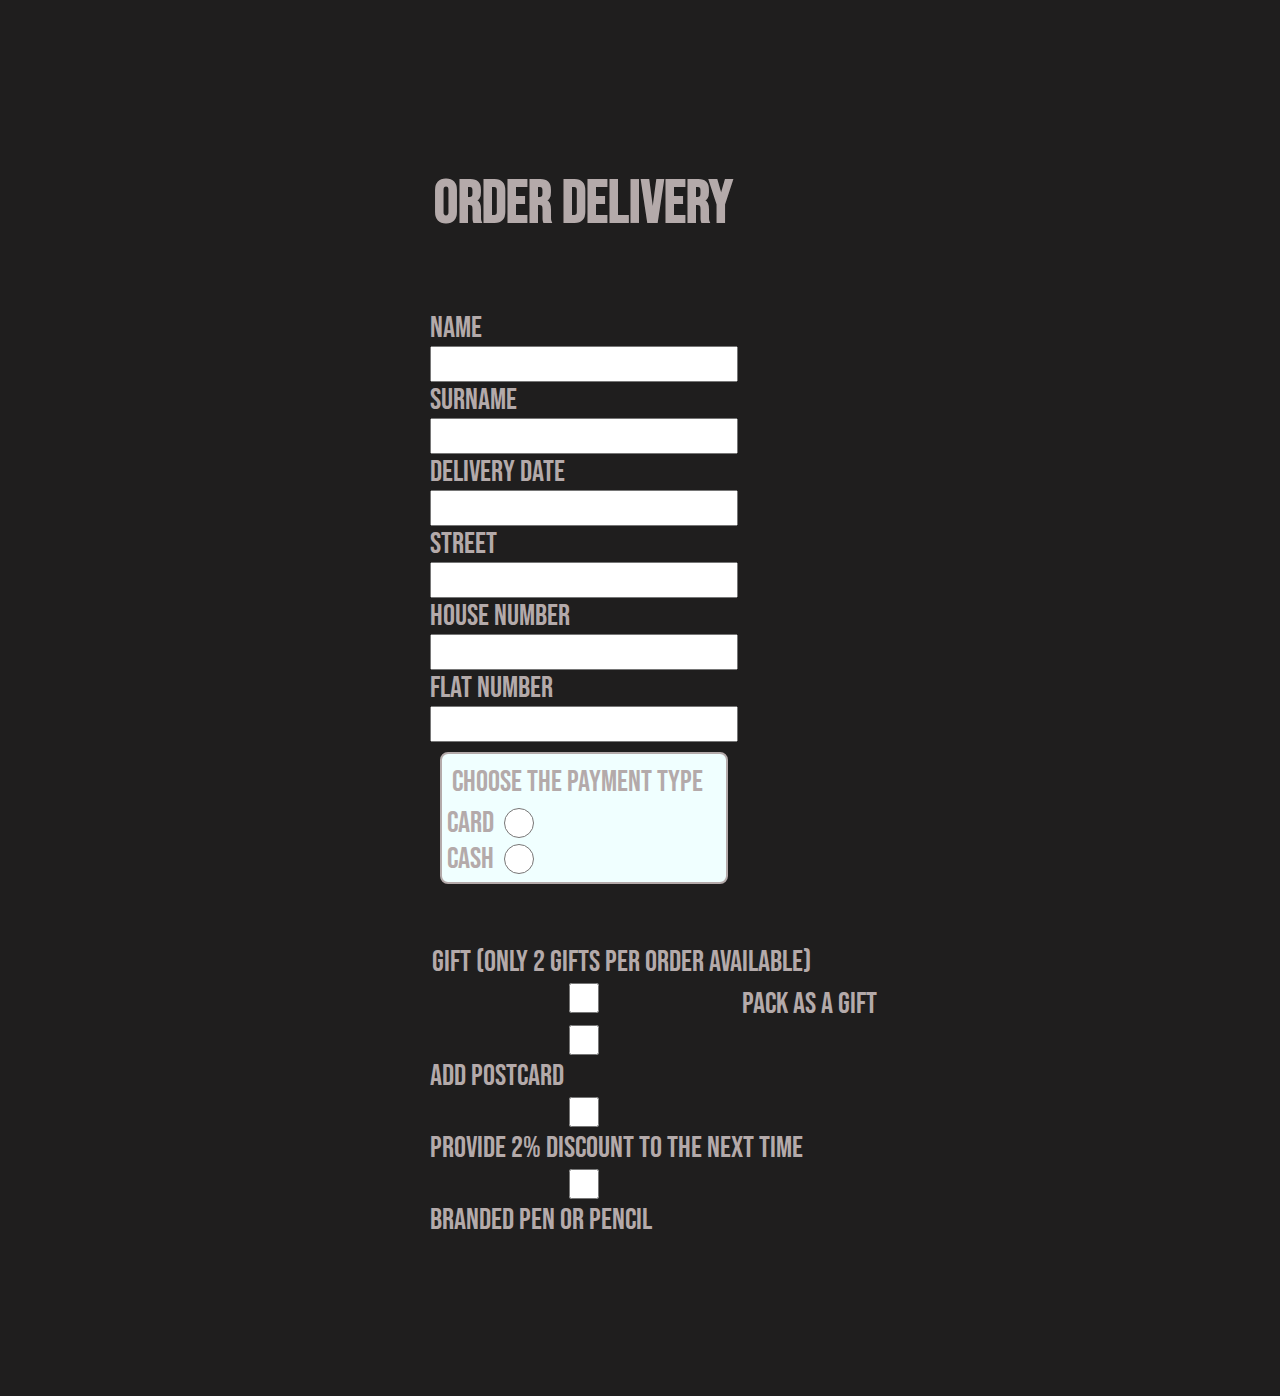
==== order.html @ 2a41215e "init: uploading files" ====
<!DOCTYPE html>
<html lang="en">
<head>
    <meta charset="UTF-8">
    <meta http-equiv="X-UA-Compatible" content="IE=edge">
    <meta name="viewport" content="width=device-width, initial-scale=1.0">
    <link rel="preconnect" href="https://fonts.googleapis.com">
<link rel="preconnect" href="https://fonts.gstatic.com" crossorigin>
<link href="https://fonts.googleapis.com/css2?family=Bebas+Neue&display=swap" rel="stylesheet">
    <link rel="stylesheet" href="order-styles.css">
    <title>Order delivery</title>
</head>
<body>
    <div id="delivery-container">
    <h1>Order delivery</h3>
    <form action="GET">
        <section>
            <ul>
                <li>
        <label for="fname">Name</label>
        <input id="fname" type="text" name="firstname" minlength="4">
    </li>
    <li>
        <label for="sname">SurName</label>
        <input type="text" name="surname" id="sname">
    </li>
    <li>
        <label for="delivery">delivery date</label>
        <input type="text" name="" id="delivery">
    </li>
    <li>
        <label for="street">street</label>
        <input type="text" name="" id="street">
    </li>
    <li>
        <label for="housen">house number</label>
        <input type="text" name="" id="housen">
    </li>
    <li>
        <label for="flatn">flat number</label>
        <input type="text" name="" id="flatn">
    </li>
    <li id="cash-card">
        <p>Choose the payment type</p>
        <div class="card-pay-container">
        <label for="card">Card</label>
        <input type="radio" id="card-pay" name="fav_language" value="card">
        </div>
        <div class="card-pay-container">
        <label for="cash">Cash</label>
        <input type="radio" id="cash-pay" name="fav_language" value="cash">
        </div>
    </li>
    </ul>
    </section>

    <section id="gift">
        <ul>
            
        <legend>Gift (only 2 gifts per order available)</legend>
        <li></li>
        <input type="checkbox" id="pack" name="present" value="Pack as a gift">
        <label for="pack">Pack as a gift</label>
    </li>
    <li>
        <input type="checkbox" id="postcard" name="present" value="Add postcard">
        <label for="postcard">Add postcard</label>
    </li>
    <li>
        <input type="checkbox" id="discount" name="present" value="Provide 2% discount to the next time">
        <label for="discount">Provide 2% discount to the next time</label>
    </li>
    <li>
        <input type="checkbox" id="brandedpresent" name="present" value="Branded pen or pencil">
        <label for="brandedpresent">Branded pen or pencil</label>
    </li>
    <li>
        <span class="error" aria-live="polite"></span>
        </li>
    </ul>
    </section>
    </form>
</div>

</body>
</html>
---- order-styles.css ----
body {
    background-color: rgb(31, 30, 30);
    margin: 8rem;
    font-family: 'Bebas Neue', cursive;
    font-size: 30px;
    color: rgb(180, 170, 170);
}
    #delivery-container {
        display: flex;
        justify-content: space-between;
        flex-direction: column;
        flex-wrap: wrap;
        align-content: space-around;
    }

form {
    display: flex;
    flex-wrap: wrap;
    align-content: flex-start;
    flex-direction: column;
    align-items: baseline;
    width: 500px;
}

h1 {
    margin-left: 44px;
}

li {
    display: flex;
    list-style: none;
    flex-direction: column;
}

input {
    height: 30px;
    width: 300px;
    font-size: 20px;
}

p {
    margin: 5px;
}

.card-pay-container {
    display: flex;
}

#card-pay  {
width: 40px;
}

#cash-pay {
    width: 40px;
}

#cash-card {
    margin: 10px;
    padding: 5px;
    border: 2px solid rgb(180, 170, 170);
    background-color: azure;
    border-radius: 8px;
}

#cash-card:hover {
    background-color: rgb(31, 30, 30);
}

#gift ul {
    
}

#gift ul li {

}
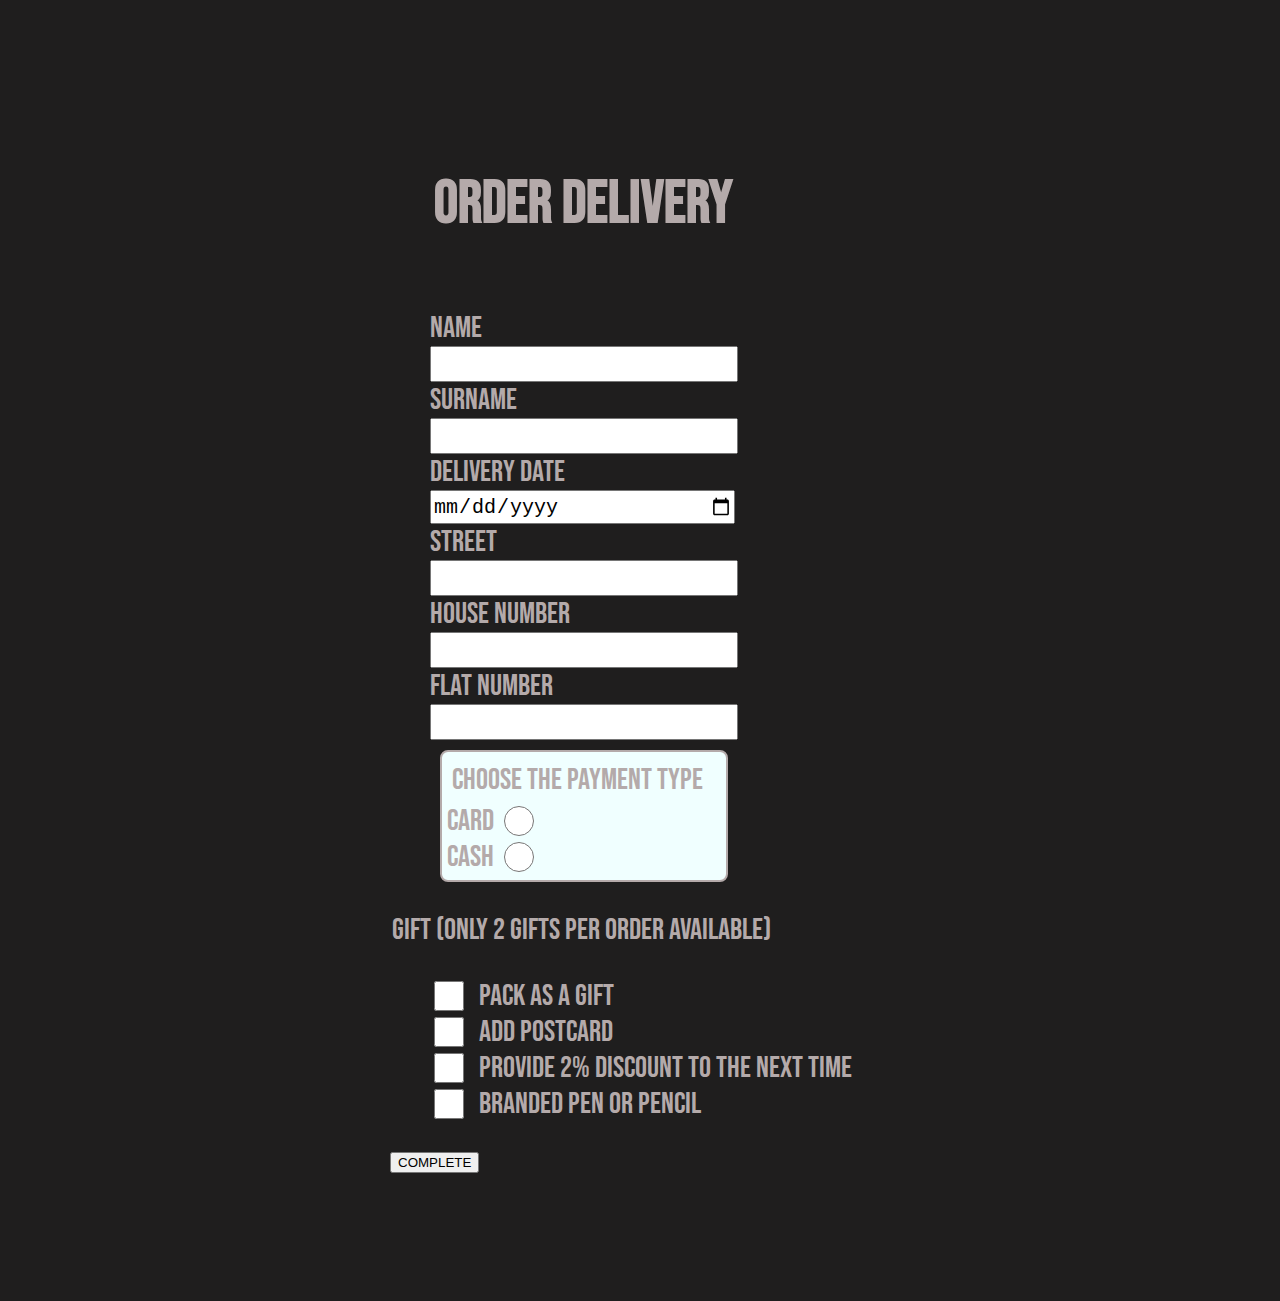
==== commit 4389fec3: "feat: upload files" ====
--- a/order.html
+++ b/order.html
@@ -17,70 +17,77 @@
         <section>
             <ul>
                 <li>
-        <label for="fname">Name</label>
-        <input id="fname" type="text" name="firstname" minlength="4">
-    </li>
-    <li>
-        <label for="sname">SurName</label>
-        <input type="text" name="surname" id="sname">
-    </li>
-    <li>
-        <label for="delivery">delivery date</label>
-        <input type="text" name="" id="delivery">
-    </li>
-    <li>
-        <label for="street">street</label>
-        <input type="text" name="" id="street">
-    </li>
-    <li>
-        <label for="housen">house number</label>
-        <input type="text" name="" id="housen">
-    </li>
-    <li>
-        <label for="flatn">flat number</label>
-        <input type="text" name="" id="flatn">
-    </li>
-    <li id="cash-card">
-        <p>Choose the payment type</p>
-        <div class="card-pay-container">
-        <label for="card">Card</label>
-        <input type="radio" id="card-pay" name="fav_language" value="card">
-        </div>
-        <div class="card-pay-container">
-        <label for="cash">Cash</label>
-        <input type="radio" id="cash-pay" name="fav_language" value="cash">
-        </div>
-    </li>
-    </ul>
+                    <label for="fname">Name</label>
+                    <input id="fname" type="text" name="firstname" required minlength="4" oninput="main_validation('fname', 'name','firstname_error')" onblur="main_validation('fname', 'name','firstname_error')">
+                    <span class="error" id="firstname_error"></span>
+                </li>
+                <li>
+                    <label for="sname">SurName</label>
+                    <input type="text" name="surname" id="sname" required oninput="main_validation('sname','surname','lastname_error')" onblur="main_validation('sname', 'surname','lastname_error')">
+                    <span class="error" id="lastname_error"></span>
+                </li>
+                <li>
+                    <label for="delivery">delivery date</label>
+                    <input type="date" name="deliverydate" id="delivery" oninput="main_validation('delivery','delivery','deliverydate_error')">
+                    <span class="error" id="deliverydate_error"></span>
+                </li>
+                <li>
+                    <label for="street">street</label>
+                    <input type="text" name="street" id="street" oninput="main_validation('street', 'street','street_error')" onblur="main_validation('street', 'street','street_error')">
+                    <span class="error" id="street_error"></span>
+                </li>
+                <li>
+                    <label for="housen">house number</label>
+                    <input type="text" name="house" id="housen" oninput="main_validation('housen', 'house','house_error')" onblur="main_validation('housen', 'house','house_error')">
+                    <span class="error" id="house_error"></span>
+                </li>
+                <li>
+                    <label for="flatn">flat number</label>
+                    <input type="text" name="flat" id="flatn" oninput="main_validation('flatn', 'flat','flat_error')" onblur="main_validation('flatn', 'flat','flat_error')">
+                    <span class="error" id="flat_error"></span>
+                </li>
+                <li id="cash-card">
+                    <p>Choose the payment type</p>
+                    <div class="card-pay-container">
+                        <label for="card">Card</label>
+                        <input type="radio" id="card-pay" name="fav_language" value="card" oninput="validate('card-pay')">
+                    </div>
+                    <div class="card-pay-container">
+                        <label for="cash">Cash</label>
+                        <input type="radio" id="cash-pay" name="fav_language" value="cash" oninput="validate('cash-pay')">
+                    </div>
+                </li>
+            </ul>
+        </section>
+
+    <section id="gift">
+        <legend>Gift (only 2 gifts per order available)</legend>
+        <ul>
+            <li>
+                <input class="checkbox" type="checkbox" id="pack" name="present" value="Pack as a gift" oninput="validateCheckBoxes(2, 'checkbox_error')">
+                <label for="pack">Pack as a gift</label>
+            </li>
+            <li>
+                <input class="checkbox" type="checkbox" id="postcard" name="present" value="Add postcard" oninput="validateCheckBoxes(2, 'checkbox_error')">
+                <label for="postcard">Add postcard</label>
+            </li>
+            <li>
+                <input class="checkbox" type="checkbox" id="discount" name="present" value="Provide 2% discount to the next time" oninput="validateCheckBoxes(2, 'checkbox_error')">
+                <label for="discount">Provide 2% discount to the next time</label>
+            </li>
+            <li>
+                <input class="checkbox" type="checkbox" id="brandedpresent" name="present" value="Branded pen or pencil" oninput="validateCheckBoxes(2, 'checkbox_error')">
+                <label for="brandedpresent">Branded pen or pencil</label>
+            </li>
+        </ul>
+        <span class="error" id="checkbox_error"></span>
     </section>
 
-    <section id="gift">
-        <ul>
-            
-        <legend>Gift (only 2 gifts per order available)</legend>
-        <li></li>
-        <input type="checkbox" id="pack" name="present" value="Pack as a gift">
-        <label for="pack">Pack as a gift</label>
-    </li>
-    <li>
-        <input type="checkbox" id="postcard" name="present" value="Add postcard">
-        <label for="postcard">Add postcard</label>
-    </li>
-    <li>
-        <input type="checkbox" id="discount" name="present" value="Provide 2% discount to the next time">
-        <label for="discount">Provide 2% discount to the next time</label>
-    </li>
-    <li>
-        <input type="checkbox" id="brandedpresent" name="present" value="Branded pen or pencil">
-        <label for="brandedpresent">Branded pen or pencil</label>
-    </li>
-    <li>
-        <span class="error" aria-live="polite"></span>
-        </li>
-    </ul>
-    </section>
+    <button> COMPLETE </button>
     </form>
 </div>
 
 </body>
+
+<script src="./order.js"></script>
 </html>--- a/order-styles.css
+++ b/order-styles.css
@@ -67,10 +67,36 @@
     background-color: rgb(31, 30, 30);
 }
 
+#gift input {
+    width: 30px;
+    height: 30px;
+    margin-right: 15px;
+}
+
 #gift ul {
-    
+    display: flex;
+    flex-direction: column;
+    align-items: flex-start
 }
 
 #gift ul li {
+    display: flex;
+    flex-direction: row;
+    justify-content: center;
+    align-items: center;
+}
 
-}+section ul li .error {
+    font-size: 18px;
+    color: red;
+    display: none;
+    font-family: sans-serif;
+}
+
+#gift .error {
+    font-size: 18px;
+    color: red;
+    display: none;
+    font-family: sans-serif;
+}
+
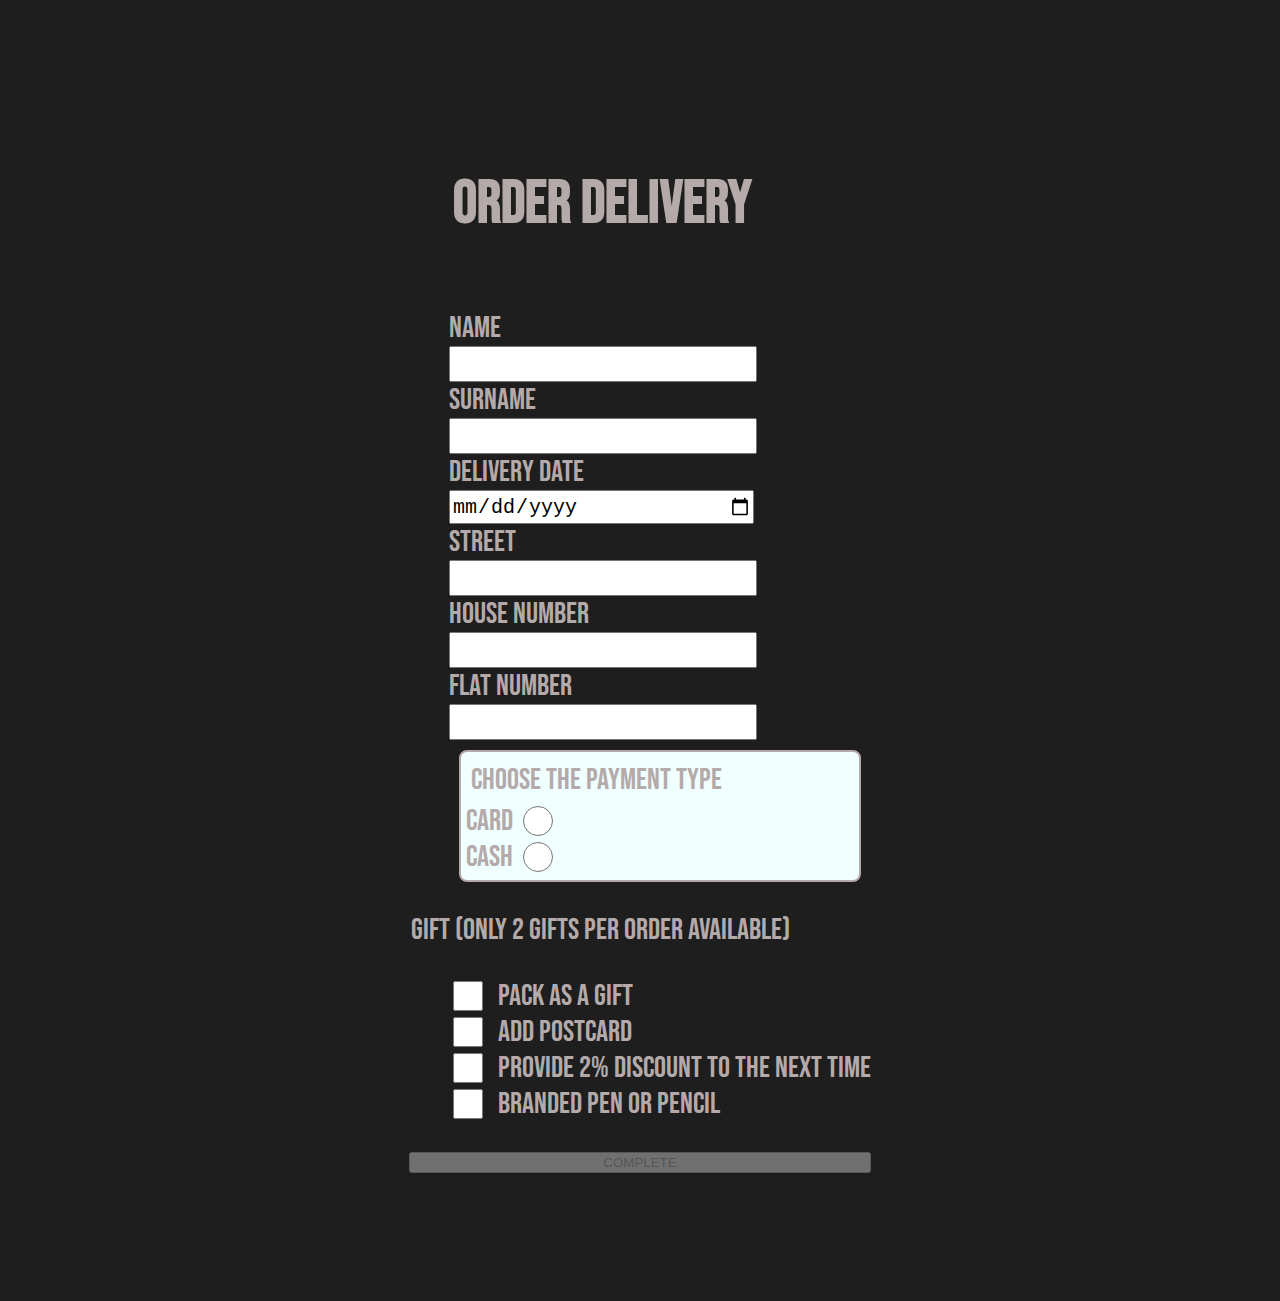
==== commit cc6c4a8f: "feat: change styles and json logic" ====
--- a/order.html
+++ b/order.html
@@ -13,78 +13,84 @@
 <body>
     <div id="delivery-container">
     <h1>Order delivery</h3>
-    <form action="GET">
-        <section>
+        <div id="cont">
+            <section>
+                <ul>
+                    <li>
+                        <label for="fname">Name</label>
+                        <input id="fname" type="text" name="firstname" required minlength="4" oninput="main_validation('fname', 'name','firstname_error')" onblur="main_validation('fname', 'name','firstname_error')">
+                        <span class="error" id="firstname_error"></span>
+                    </li>
+                    <li>
+                        <label for="sname">SurName</label>
+                        <input type="text" name="surname" id="sname" required oninput="main_validation('sname','surname','lastname_error')" onblur="main_validation('sname', 'surname','lastname_error')">
+                        <span class="error" id="lastname_error"></span>
+                    </li>
+                    <li>
+                        <label for="delivery">delivery date</label>
+                        <input type="date" name="deliverydate" id="delivery" oninput="main_validation('delivery','delivery','deliverydate_error')">
+                        <span class="error" id="deliverydate_error"></span>
+                    </li>
+                    <li>
+                        <label for="street">street</label>
+                        <input type="text" name="street" id="street" oninput="main_validation('street', 'street','street_error')" onblur="main_validation('street', 'street','street_error')">
+                        <span class="error" id="street_error"></span>
+                    </li>
+                    <li>
+                        <label for="housen">house number</label>
+                        <input type="text" name="house" id="housen" oninput="main_validation('housen', 'house','house_error')" onblur="main_validation('housen', 'house','house_error')">
+                        <span class="error" id="house_error"></span>
+                    </li>
+                    <li>
+                        <label for="flatn">flat number</label>
+                        <input type="text" name="flat" id="flatn" oninput="main_validation('flatn', 'flat','flat_error')" onblur="main_validation('flatn', 'flat','flat_error')">
+                        <span class="error" id="flat_error"></span>
+                    </li>
+                    <li id="cash-card">
+                        <p>Choose the payment type</p>
+                        <div class="card-pay-container">
+                            <label for="card">Card</label>
+                            <input type="radio" id="card-pay" name="fav_language" value="card"  oninput="validateRadio('card-pay')">
+                        </div>
+                        <div class="card-pay-container">
+                            <label for="cash">Cash</label>
+                            <input type="radio" id="cash-pay" name="fav_language" value="cash" oninput="validateRadio('cash-pay')">
+                        </div>
+                    </li>
+                </ul>
+            </section>
+    
+        <section id="gift">
+            <legend>Gift (only 2 gifts per order available)</legend>
             <ul>
                 <li>
-                    <label for="fname">Name</label>
-                    <input id="fname" type="text" name="firstname" required minlength="4" oninput="main_validation('fname', 'name','firstname_error')" onblur="main_validation('fname', 'name','firstname_error')">
-                    <span class="error" id="firstname_error"></span>
+                    <input class="checkbox" type="checkbox" id="pack" name="present" value="Pack as a gift" oninput="validateCheckBoxes(2, 'checkbox_error')">
+                    <label for="pack">Pack as a gift</label>
                 </li>
                 <li>
-                    <label for="sname">SurName</label>
-                    <input type="text" name="surname" id="sname" required oninput="main_validation('sname','surname','lastname_error')" onblur="main_validation('sname', 'surname','lastname_error')">
-                    <span class="error" id="lastname_error"></span>
+                    <input class="checkbox" type="checkbox" id="postcard" name="present" value="Add postcard" oninput="validateCheckBoxes(2, 'checkbox_error')">
+                    <label for="postcard">Add postcard</label>
                 </li>
                 <li>
-                    <label for="delivery">delivery date</label>
-                    <input type="date" name="deliverydate" id="delivery" oninput="main_validation('delivery','delivery','deliverydate_error')">
-                    <span class="error" id="deliverydate_error"></span>
+                    <input class="checkbox" type="checkbox" id="discount" name="present" value="Provide 2% discount to the next time" oninput="validateCheckBoxes(2, 'checkbox_error')">
+                    <label for="discount">Provide 2% discount to the next time</label>
                 </li>
                 <li>
-                    <label for="street">street</label>
-                    <input type="text" name="street" id="street" oninput="main_validation('street', 'street','street_error')" onblur="main_validation('street', 'street','street_error')">
-                    <span class="error" id="street_error"></span>
-                </li>
-                <li>
-                    <label for="housen">house number</label>
-                    <input type="text" name="house" id="housen" oninput="main_validation('housen', 'house','house_error')" onblur="main_validation('housen', 'house','house_error')">
-                    <span class="error" id="house_error"></span>
-                </li>
-                <li>
-                    <label for="flatn">flat number</label>
-                    <input type="text" name="flat" id="flatn" oninput="main_validation('flatn', 'flat','flat_error')" onblur="main_validation('flatn', 'flat','flat_error')">
-                    <span class="error" id="flat_error"></span>
-                </li>
-                <li id="cash-card">
-                    <p>Choose the payment type</p>
-                    <div class="card-pay-container">
-                        <label for="card">Card</label>
-                        <input type="radio" id="card-pay" name="fav_language" value="card" oninput="validate('card-pay')">
-                    </div>
-                    <div class="card-pay-container">
-                        <label for="cash">Cash</label>
-                        <input type="radio" id="cash-pay" name="fav_language" value="cash" oninput="validate('cash-pay')">
-                    </div>
+                    <input class="checkbox" type="checkbox" id="brandedpresent" name="present" value="Branded pen or pencil" oninput="validateCheckBoxes(2, 'checkbox_error')">
+                    <label for="brandedpresent">Branded pen or pencil</label>
                 </li>
             </ul>
+            <span class="error" id="checkbox_error"></span>
         </section>
+        </div>
+        
 
-    <section id="gift">
-        <legend>Gift (only 2 gifts per order available)</legend>
-        <ul>
-            <li>
-                <input class="checkbox" type="checkbox" id="pack" name="present" value="Pack as a gift" oninput="validateCheckBoxes(2, 'checkbox_error')">
-                <label for="pack">Pack as a gift</label>
-            </li>
-            <li>
-                <input class="checkbox" type="checkbox" id="postcard" name="present" value="Add postcard" oninput="validateCheckBoxes(2, 'checkbox_error')">
-                <label for="postcard">Add postcard</label>
-            </li>
-            <li>
-                <input class="checkbox" type="checkbox" id="discount" name="present" value="Provide 2% discount to the next time" oninput="validateCheckBoxes(2, 'checkbox_error')">
-                <label for="discount">Provide 2% discount to the next time</label>
-            </li>
-            <li>
-                <input class="checkbox" type="checkbox" id="brandedpresent" name="present" value="Branded pen or pencil" oninput="validateCheckBoxes(2, 'checkbox_error')">
-                <label for="brandedpresent">Branded pen or pencil</label>
-            </li>
-        </ul>
-        <span class="error" id="checkbox_error"></span>
-    </section>
+    <button id="complete_btn" disabled onclick="complete()"> COMPLETE </button>
 
-    <button> COMPLETE </button>
-    </form>
+</div>
+<div id="info">
+    <h1></h1>
+    <p></p>
 </div>
 
 </body>
